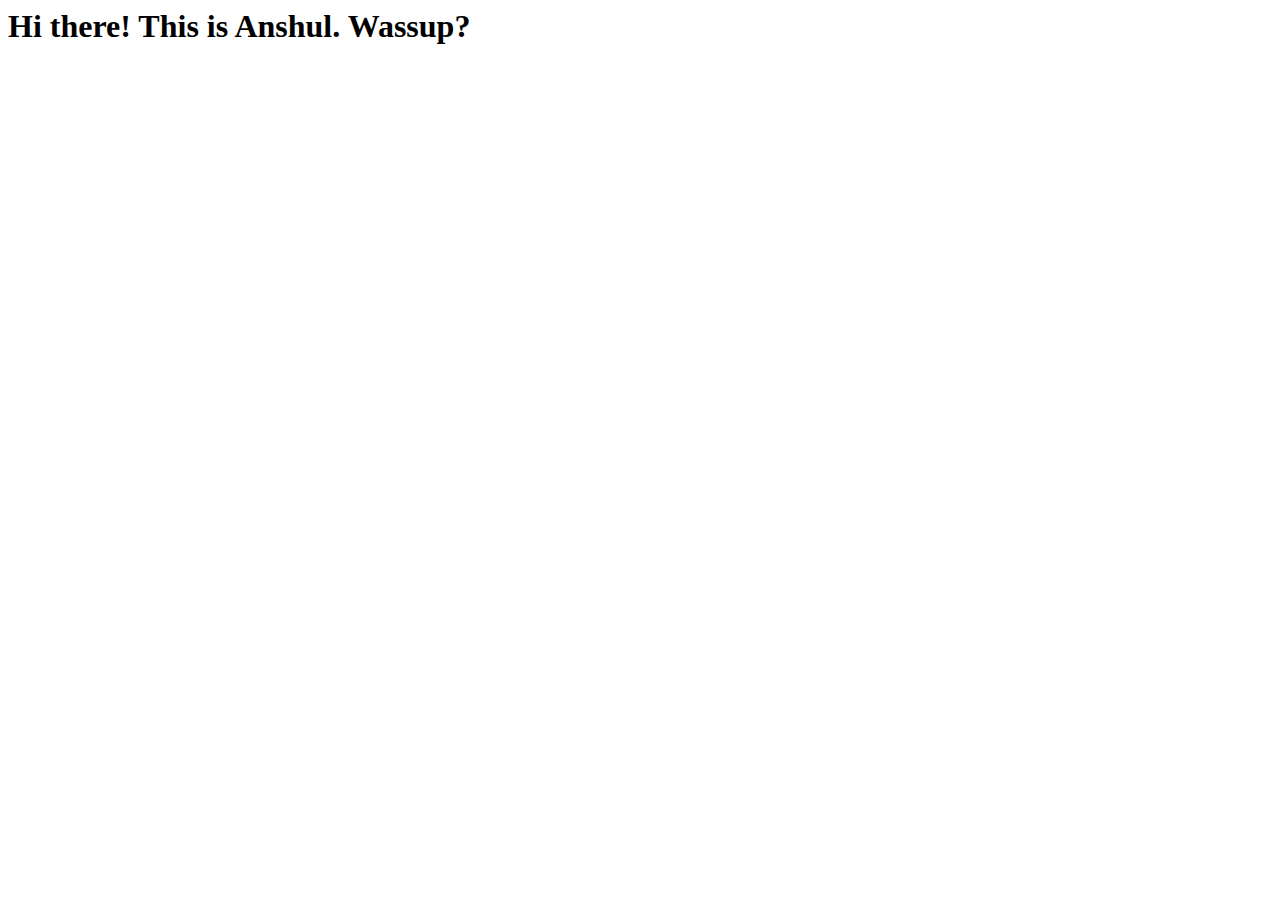
==== index.html @ 18fe588a "Stylesheet attached." ====
<html>
    <head>
        <title>Anshul Malik</title>
        <link rel="stylesheet" type="text/stylesheet" href="style/style.css">
    </head>
    <body>
        <H1>Hi there! This is Anshul. Wassup?</H1>
    </body>
</html>
---- style/style.css ----
��b o d y   {  
         f o n t - f a m i l t   :   S e g o e   U I ,   A r i a l ;  
 }  
  
 h 1   {  
         f o n t - f a m i l y   :   S e g o e   U I ,   A r i a l ;  
 }  
 
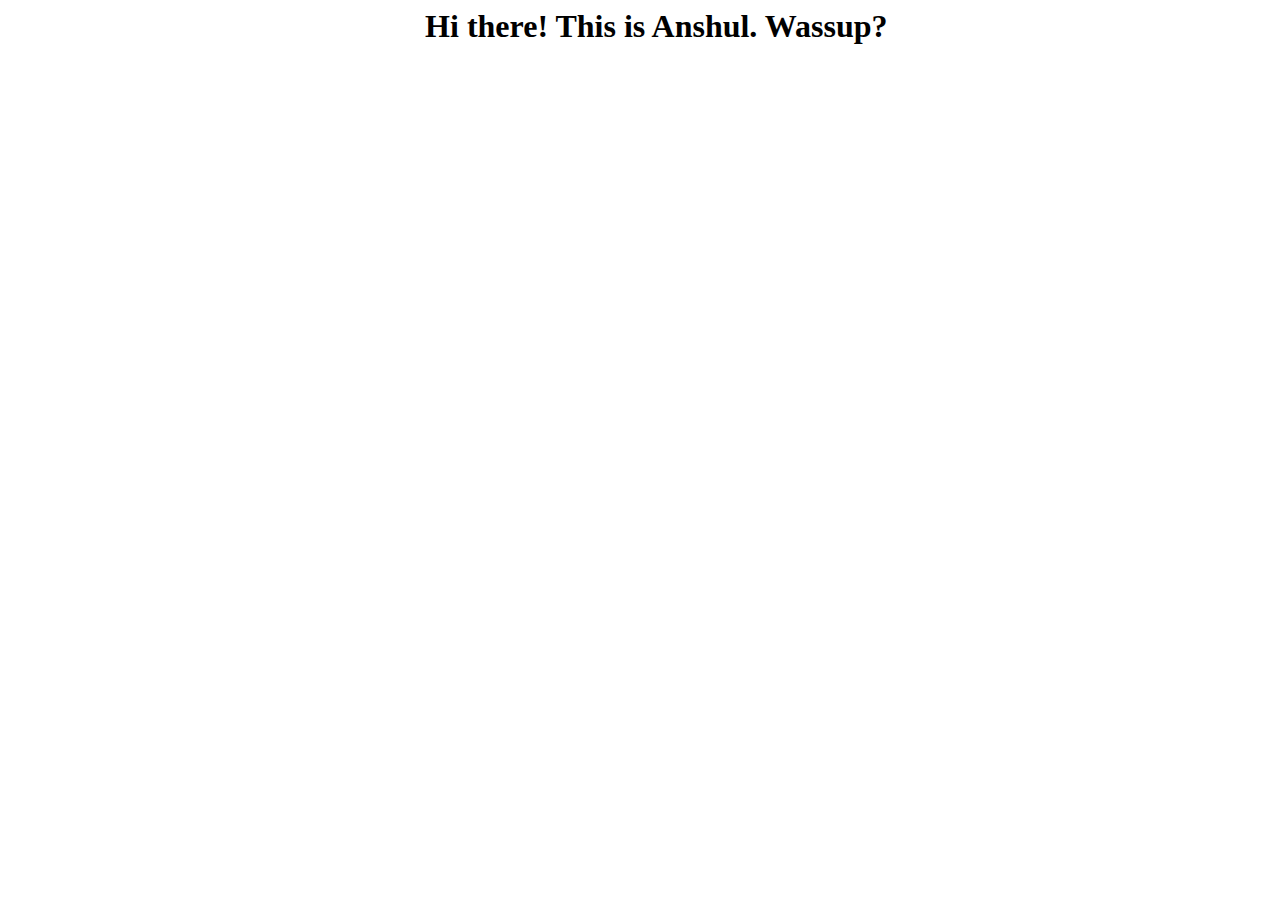
==== commit 706604c3: "Testing" ====
--- a/index.html
+++ b/index.html
@@ -1,9 +1,13 @@
 <html>
     <head>
+        <script type="text/javascript" src="js/jquery-1.11.1.min.js"> </script>
+        <script type="text/javascript" src="js/script.js"></script>
         <title>Anshul Malik</title>
         <link rel="stylesheet" type="text/stylesheet" href="style/style.css">
     </head>
     <body>
-        <H1>Hi there! This is Anshul. Wassup?</H1>
+        <div class="header">
+            <H1>Hi there! This is Anshul. Wassup?</H1>
+        </div>
     </body>
 </html>--- a/style/style.css
+++ b/style/style.css
@@ -1,14 +1,32 @@
 ��b o d y   {   
-         f o n t - f a m i l t   :   S e g o e   U I ,   A r i a l ; +         f o n t - f a m i l t   :   S e g o e   U I ; + 
+         b a c k g r o u n d - c o l o r : # 0 0 D 9 A 8 ; + 
+   
  }   
    
+ + 
+ . h e a d e r   { + 
+ + 
+ } + 
+ + 
+ + 
  h 1   {   
-         f o n t - f a m i l y   :   S e g o e   U I ,   A r i a l ; +         f o n t - f a m i l y   :   S e g o e   U I ; + 
+         c o l o r : # 8 C 0 0 2 0 ;   
  }   
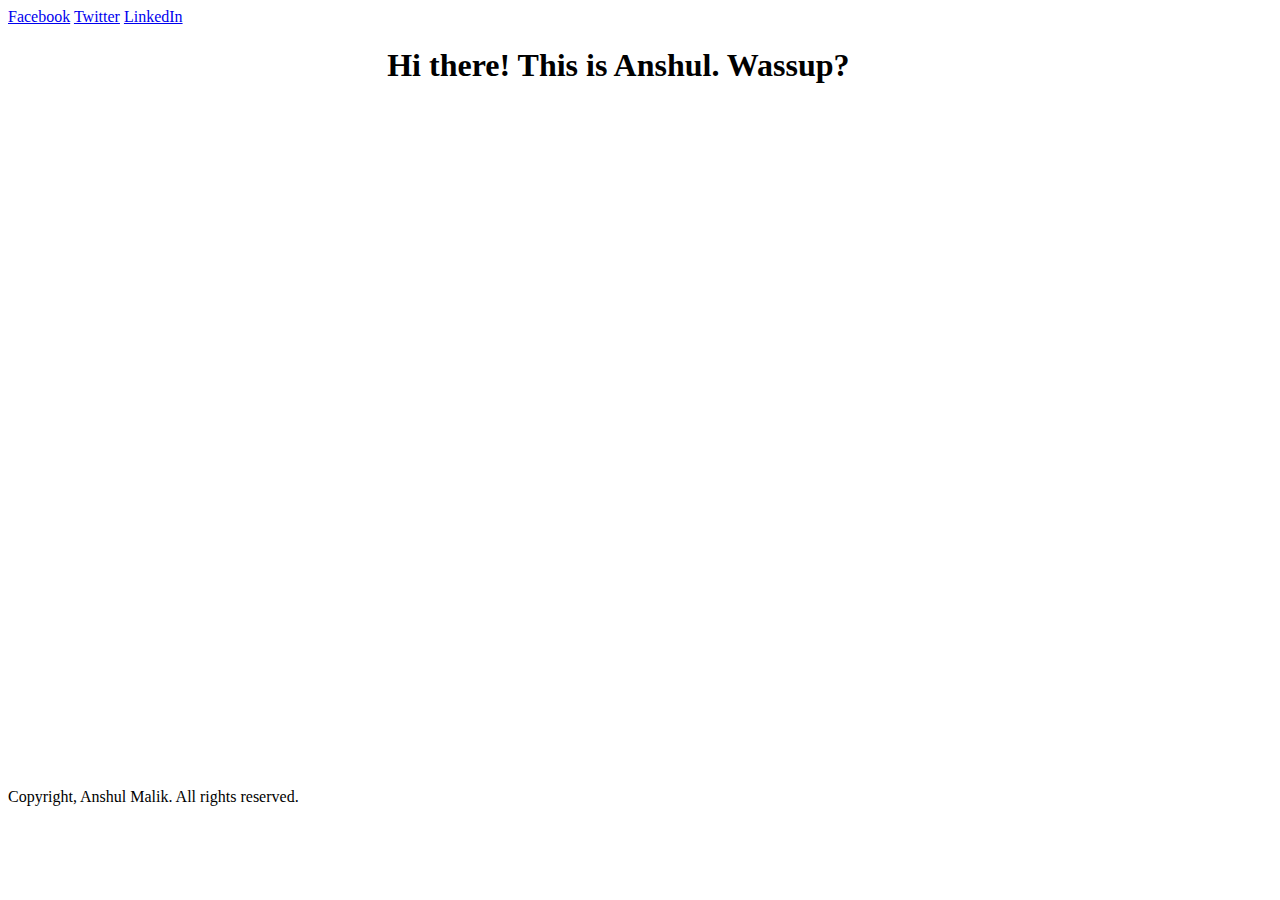
==== commit 11f03f3f: "That was all for first day." ====
--- a/index.html
+++ b/index.html
@@ -4,10 +4,24 @@
         <script type="text/javascript" src="js/script.js"></script>
         <title>Anshul Malik</title>
         <link rel="stylesheet" type="text/stylesheet" href="style/style.css">
+        <link rel="stylesheet" type="text/stylesheet" href="style/social-buttons.css">
     </head>
+
     <body>
+        <div class="social">
+            <a href="http://facebook.com/anshul.malik.IT" target="_blank" class="sb circle no-shadow no-border blue facebook">Facebook</a>
+            <a href="https://twitter.com/AnshulMalik3" target="_blank" class="sb circle no-shadow no-border blue twitter">Twitter</a>
+            <a href="http://in.linkedin.com/in/anshulmalikce/" target="_blank" class="sb circle no-shadow no-border blue linkedin">LinkedIn</a>
+        </div>
         <div class="header">
             <H1>Hi there! This is Anshul. Wassup?</H1>
+            <br>
+            <br><br><br><br><br><br><br><br><br><br><br><br><br><br><br><br><br><br><br><br><br><br><br><br><br><br><br><br><br><br><br><br><br><br><br><br>
+        </div>
+
+        <div class="footer">
+            <p>Copyright, Anshul Malik. All rights reserved.</p>
+
         </div>
     </body>
 </html>--- a/style/style.css
+++ b/style/style.css
@@ -1,10 +1,30 @@
 ��b o d y   {   
-         f o n t - f a m i l t   :   S e g o e   U I ; + 	 t o p : 0 ;   
-         b a c k g r o u n d - c o l o r : # 0 0 D 9 A 8 ; + 	 l e f t :   0 ; + 
+         f o n t - f a m i l y   :   S e g o e   U I ; + 
+         / * b a c k g r o u n d - c o l o r : # 0 0 D 9 A 8 ; * /   
  + 
+ } + 
+ + 
+ h t m l   {   + 
+     b a c k g r o u n d :   u r l ( . . / i m a g e s / b g . p n g )   n o - r e p e a t   c e n t e r   c e n t e r   f i x e d ;   + 
+     - w e b k i t - b a c k g r o u n d - s i z e :   c o v e r ; + 
+     - m o z - b a c k g r o u n d - s i z e :   c o v e r ; + 
+     - o - b a c k g r o u n d - s i z e :   c o v e r ; + 
+     b a c k g r o u n d - s i z e :   c o v e r ;   
  }   
@@ -14,19 +34,57 @@
  
  . h e a d e r   {   
+ 	 p o s i t i o n :   r e l a t i v e ; + 
    
  } - 
- - 
-   
  h 1   {   
          f o n t - f a m i l y   :   S e g o e   U I ;   
-         c o l o r : # 8 C 0 0 2 0 ; +         p o s i t i o n :   a b s o l u t e ; + 
+         f o n t - s i z e :   3 e m ; + 
+         / * c o l o r :   r g b a ( 0 , 0 , 0 , 0 . 3 ) ;   * / + 
+         c o l o r :   # F 5 D E B 3 ; + 
+         f o n t - w e i g h t :   3 0 0 ; + 
+ } + 
+ . s o c i a l   { + 
+ 	 f l o a t :   r i g h t ; + 
+ 	 o v e r f l o w :   a u t o ; + 
+ + 
+ } + 
+ . f o o t e r   { + 
+ 	 l e f t :   0 ; + 
+ 	 b o t t o m :   0 ; + 
+ 	 p o s i t i o n :   f i x e d ; + 
+ 	 w i d t h :   1 0 0 % ; + 
+ 	 v e r t i c a l - a l i g n :   m i d d l e ; + 
+ 	 t e x t - a l i g n :   c e n t e r ; + 
+ 	 h e i g h t :   4 0 p x ; + 
+ 	 b a c k g r o u n d :   # 2 e c c 7 1 ; + 
+   
  }   
--- a/style/social-buttons.css
+++ b/style/social-buttons.css
@@ -0,0 +1,245 @@
+/*
+
+CSS Social Icons
+By: Nick La (@nickla)
+http://webdesignerwall.com/tutorials/css-social-buttons
+
+Version: 1.0
+
+*/
+
+/************************************************************************************
+SOCIAL LINK a.sb
+*************************************************************************************/
+a.sb,
+.sb a {
+	width: 32px;
+	height: 32px;
+	background-repeat: no-repeat;
+	background-position: center center;
+	text-indent: -900em;
+	color: #333;
+	text-decoration: none;
+	line-height: 100%;
+	white-space: nowrap;
+	display: inline-block;
+	position: relative;
+	vertical-align: middle;
+	margin: 0 2px 5px 0;
+	
+	/* default button color */
+	background-color: #ececec;
+	border: solid 1px #b8b8b9;
+	
+	/* default box shadow */
+	-webkit-box-shadow: inset 0 1px 0 rgba(255,255,255,.3), 0 1px 0 rgba(0,0,0,.1);
+	-moz-box-shadow: inset 0 1px 0 rgba(255,255,255,.3), 0 1px 0 rgba(0,0,0,.1);
+	box-shadow: inset 0 1px 0 rgba(255,255,255,.3), 0 1px 0 rgba(0,0,0,.1);
+
+	/* default border radius */
+	-webkit-border-radius: 5px;
+	-moz-border-radius: 5px;
+	border-radius: 5px;
+	
+}
+/* for IE */
+*:first-child+html a.sb,
+*:first-child+html .sb a {
+	text-indent: 0;
+	line-height: 0;
+	font-size: 0;
+	overflow: hidden;
+}
+
+
+/* SB LIST
+================================================ */
+.sb {
+	margin: 0;
+	padding: 0;
+}
+.sb li {
+	margin: 0;
+	padding: 0;
+	display: inline;
+}
+
+
+
+
+/* COLORS
+================================================ */
+
+/* default hover */
+a.sb:hover:after,
+.sb a:hover:after {
+	background-image: none;
+}
+a.sb:hover,
+.sb a:hover,
+a.sb:hover:after,
+.sb a:hover:after {
+	background-color: #f3f3f3;
+}
+
+
+/* blue color */
+a.sb.blue,
+.sb.blue a,
+a.sb.blue:after,
+.sb.blue a:after {
+	background-color: #4d7de1;
+	border-color: #294c89;
+	color: #fff;
+}
+a.sb.blue:hover:after,
+.sb.blue a:hover:after {
+	background-image: none;
+}
+a.sb.blue:hover,
+.sb.blue a:hover,
+a.sb.blue:hover:after,
+.sb.blue a:hover:after {
+	background-color: #5384ed;
+}
+
+
+/* light-blue color */
+a.sb.light-blue,
+.sb.light-blue a,
+a.sb.light-blue:after,
+.sb.light-blue a:after {
+	background-color: #bdd9fd;
+	border-color: #6694d6;
+}
+a.sb.light-blue:hover:after,
+.sb.light-blue a:hover:after {
+	background-image: none;
+}
+a.sb.light-blue:hover,
+.sb.light-blue a:hover,
+a.sb.light-blue:hover:after,
+.sb.light-blue a:hover:after {
+	background-color: #d1e5fe;
+}
+
+
+/* STYLES
+================================================ */
+
+/* min style */
+a.sb.min,
+.sb.min a {
+	background-color: transparent;
+	border: none;
+	
+	-webkit-box-shadow: none;
+	-moz-box-shadow: none;
+	box-shadow: none;
+}
+
+/* circle style */
+a.sb.circle,
+.sb.circle a,
+a.sb.circle:before,
+.sb.circle a:before,
+a.sb.circle:after,
+.sb.circle a:after {
+	-webkit-border-radius: 10em;
+	-moz-border-radius: 10em;
+	border-radius: 10em;
+}
+
+
+/* no-border style */
+a.sb.no-border,
+.sb.no-border a {
+	border: none;
+}
+
+/* no-shadow style */
+a.sb.no-shadow,
+.sb.no-shadow a {
+	-webkit-box-shadow: none;
+	-moz-box-shadow: none;
+	box-shadow: none;
+}
+
+
+/* ICONS
+================================================ */
+a.sb.twitter,
+.sb a.twitter {
+	background-image: url(../images/twitter_bird.png);
+}
+
+a.sb.facebook,
+.sb a.facebook {
+	background-image: url(../images/facebook.png);
+}
+
+a.sb.linkedin,
+.sb a.linkedin {
+	background-image: url(../images/linkedin.png);
+}
+
+
+/* white icons */
+a.sb.blue.twitter,
+.sb.blue a.twitter,
+a.sb.purple.twitter,
+.sb.purple a.twitter,
+a.sb.red.twitter,
+.sb.red a.twitter,
+a.sb.green.twitter,
+.sb.green a.twitter,
+a.sb.orange.twitter,
+.sb.orange a.twitter,
+a.sb.brown.twitter,
+.sb.brown a.twitter,
+a.sb.black.twitter,
+.sb.black a.twitter,
+a.sb.gray.twitter,
+.sb.gray a.twitter {
+	background-image: url(../images/white_twitter_bird.png);
+}
+
+a.sb.blue.facebook,
+.sb.blue a.facebook,
+a.sb.purple.facebook,
+.sb.purple a.facebook,
+a.sb.red.facebook,
+.sb.red a.facebook,
+a.sb.green.facebook,
+.sb.green a.facebook,
+a.sb.orange.facebook,
+.sb.orange a.facebook,
+a.sb.brown.facebook,
+.sb.brown a.facebook,
+a.sb.black.facebook,
+.sb.black a.facebook,
+a.sb.gray.facebook,
+.sb.gray a.facebook {
+	background-image: url(../images/white_facebook.png);
+}
+
+
+
+a.sb.blue.linkedin,
+.sb.blue a.linkedin,
+a.sb.purple.linkedin,
+.sb.purple a.linkedin,
+a.sb.red.linkedin,
+.sb.red a.linkedin,
+a.sb.green.linkedin,
+.sb.green a.linkedin,
+a.sb.orange.linkedin,
+.sb.orange a.linkedin,
+a.sb.brown.linkedin,
+.sb.brown a.linkedin,
+a.sb.black.linkedin,
+.sb.black a.linkedin,
+a.sb.gray.linkedin,
+.sb.gray a.linkedin {
+	background-image: url(../images/white_linkedin.png);
+}
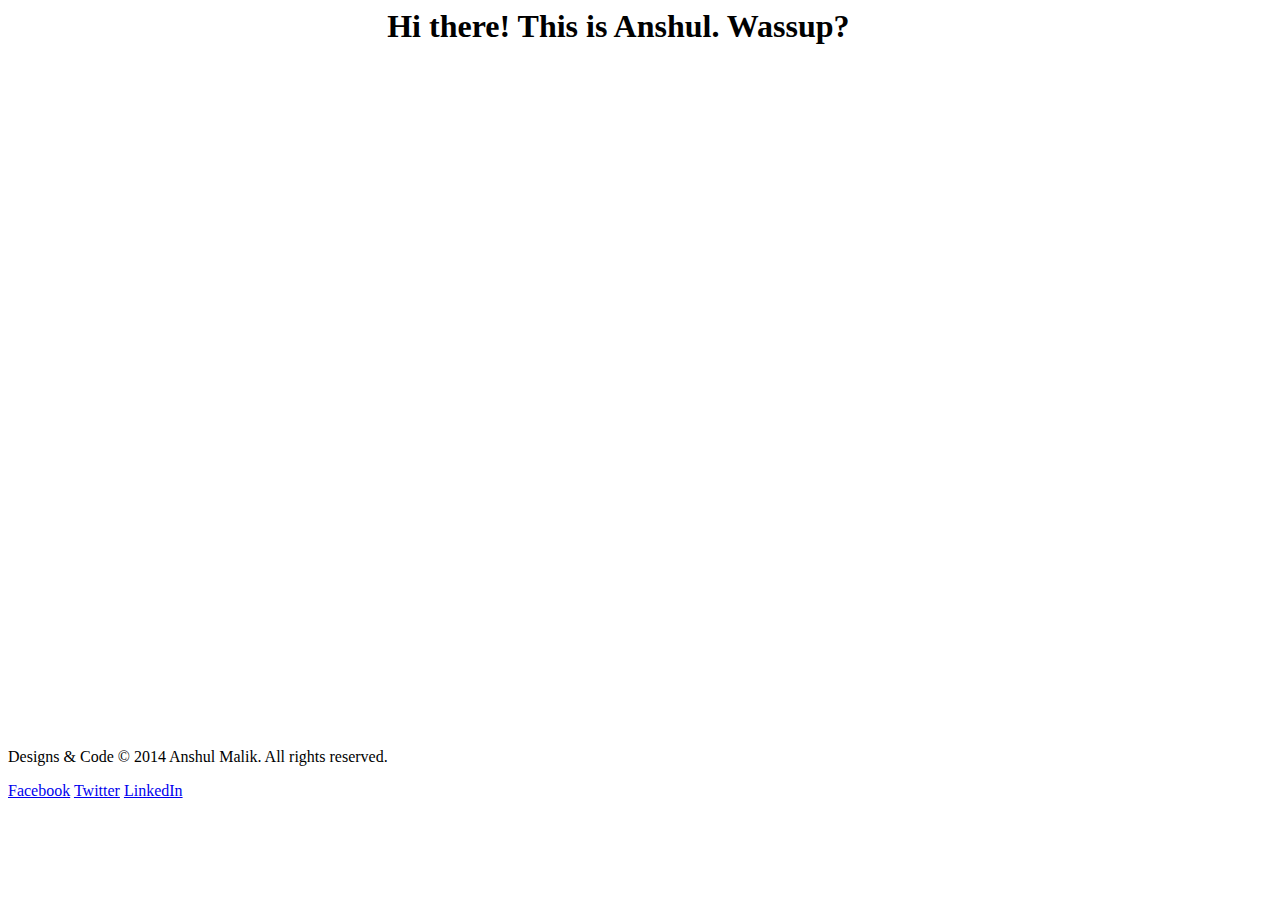
==== commit f436781b: "Added loader" ====
--- a/index.html
+++ b/index.html
@@ -8,11 +8,7 @@
     </head>
 
     <body>
-        <div class="social">
-            <a href="http://facebook.com/anshul.malik.IT" target="_blank" class="sb circle no-shadow no-border blue facebook">Facebook</a>
-            <a href="https://twitter.com/AnshulMalik3" target="_blank" class="sb circle no-shadow no-border blue twitter">Twitter</a>
-            <a href="http://in.linkedin.com/in/anshulmalikce/" target="_blank" class="sb circle no-shadow no-border blue linkedin">LinkedIn</a>
-        </div>
+        <div class="se-pre-con"></div>
         <div class="header">
             <H1>Hi there! This is Anshul. Wassup?</H1>
             <br>
@@ -20,8 +16,12 @@
         </div>
 
         <div class="footer">
-            <p>Copyright, Anshul Malik. All rights reserved.</p>
-
+            <div id = "leftHalfCol" ><p>Designs & Code &copy; 2014 Anshul Malik. All rights reserved.</div>
+            <div class="social" id="rightHalfCol">
+            <p><a href="http://facebook.com/anshul.malik.IT" target="_blank" class="sb circle no-shadow no-border blue facebook">Facebook</a>
+            <a href="https://twitter.com/AnshulMalik3" target="_blank" class="sb circle no-shadow no-border blue twitter">Twitter</a>
+            <a href="http://in.linkedin.com/in/anshulmalikce/" target="_blank" class="sb circle no-shadow no-border blue linkedin">LinkedIn</a></p>
+        </div>
         </div>
     </body>
 </html>--- a/style/style.css
+++ b/style/style.css
@@ -4,27 +4,19 @@
  
  	 l e f t :   0 ;   
-         f o n t - f a m i l y   :   S e g o e   U I ; +         / * f o n t - f a m i l y   :   S e g o e   U I ;   * /   
-         / * b a c k g r o u n d - c o l o r : # 0 0 D 9 A 8 ; * / +         f o n t - f a m i l y :   " C a b i n " ,   s a n s - s e r i f ; + 
+         f o n t - w e i g h t :   7 0 0 ; + 
+         f o n t - s t y l e :   n o r m a l ; + 
+         l i n e - h e i g h t :   1 ; + 
+         b a c k g r o u n d - c o l o r : # 0 0 D 9 A 8 ;   
  - 
- } - 
- - 
- h t m l   {   - 
-     b a c k g r o u n d :   u r l ( . . / i m a g e s / b g . p n g )   n o - r e p e a t   c e n t e r   c e n t e r   f i x e d ;   - 
-     - w e b k i t - b a c k g r o u n d - s i z e :   c o v e r ; - 
-     - m o z - b a c k g r o u n d - s i z e :   c o v e r ; - 
-     - o - b a c k g r o u n d - s i z e :   c o v e r ; - 
-     b a c k g r o u n d - s i z e :   c o v e r ;   
  }   
@@ -40,6 +32,22 @@
  
  }   
+ + 
+ p   { + 
+ 	 m a r g i n - t o p :   4 p x ; + 
+ 	 m a r g i n - b o t t o m :   4 p x ; + 
+ } + 
+ + 
+ + 
+ + 
  h 1   {   
          f o n t - f a m i l y   :   S e g o e   U I ; @@ -48,9 +56,7 @@
  
          f o n t - s i z e :   3 e m ;   
-         / * c o l o r :   r g b a ( 0 , 0 , 0 , 0 . 3 ) ;   * / - 
-         c o l o r :   # F 5 D E B 3 ; +         c o l o r :   r g b a ( 0 , 0 , 0 , 0 . 3 ) ;     
          f o n t - w e i g h t :   3 0 0 ;   
@@ -58,9 +64,9 @@
  
  . s o c i a l   {   
- 	 f l o a t :   r i g h t ; + 	 m a r g i n - r i g h t : 0 p x ;   
- 	 o v e r f l o w :   a u t o ; + 	 p o s i t i o n :   r e l a t i v e ;   
    
@@ -68,7 +74,17 @@
  
  . f o o t e r   {   
+ 	 b a c k g r o u n d :   w h i t e ; + 
+ 	 c o l o r :   # a a a a a a ; + 
+ 	 f o n t - s i z e :   1 2 p x ; + 
  	 l e f t :   0 ; + 
+ 	 m a r g i n - l e f t :   0 ; + 
+ 	 m a r g i n - r i g h t :   0 ;   
  	 b o t t o m :   0 ;   
@@ -80,12 +96,78 @@
  
  	 t e x t - a l i g n :   c e n t e r ;   
- 	 h e i g h t :   4 0 p x ; + 	 m i n - h e i g h t :   3 0 p x ;   
- 	 b a c k g r o u n d :   # 2 e c c 7 1 ; + 	 / * b a c k g r o u n d :   # 2 e c c 7 1 ; * / + 
+ }   
    
+ # l e f t H a l f C o l   { + 
+ 	 d i s p l a y :   i n l i n e ; + 
+ 	 f l o a t :   l e f t ; + 
+ 	 w i d t h :   5 0 % ; + 
  }   
- + + 
+ # r i g h t H a l f C o l   { + 
+ 	 d i s p l a y :   i n l i n e ; + 
+ 	 f l o a t :   r i g h t ; + 
+ 	 w i d t h :   5 0 % ; + 
+ } + 
+ + 
+ + 
+ / *   L o a d e r   a n i m a t i o n   c s s   * / + 
+ . n o - j s   # l o a d e r   {   + 
+ 	 d i s p l a y :   n o n e ;     + 
+ } + 
+ + 
+ . j s   # l o a d e r   {   + 
+ 	 d i s p l a y :   b l o c k ;   + 
+ 	 p o s i t i o n :   a b s o l u t e ;   + 
+ 	 l e f t :   1 0 0 p x ;   + 
+ 	 t o p :   0 ;   + 
+ } + 
+ + 
+ . s e - p r e - c o n   { + 
+ 	 p o s i t i o n :   f i x e d ; + 
+ 	 l e f t :   0 p x ; + 
+ 	 t o p :   0 p x ; + 
+ 	 w i d t h :   1 0 0 % ; + 
+ 	 h e i g h t :   1 0 0 % ; + 
+ 	 z - i n d e x :   9 9 9 9 ; + 
+ 	 b a c k g r o u n d :   u r l ( . . / i m a g e s / P r e l o a d e r _ 3 . g i f )   c e n t e r   n o - r e p e a t   # f f f ; + 
+ } 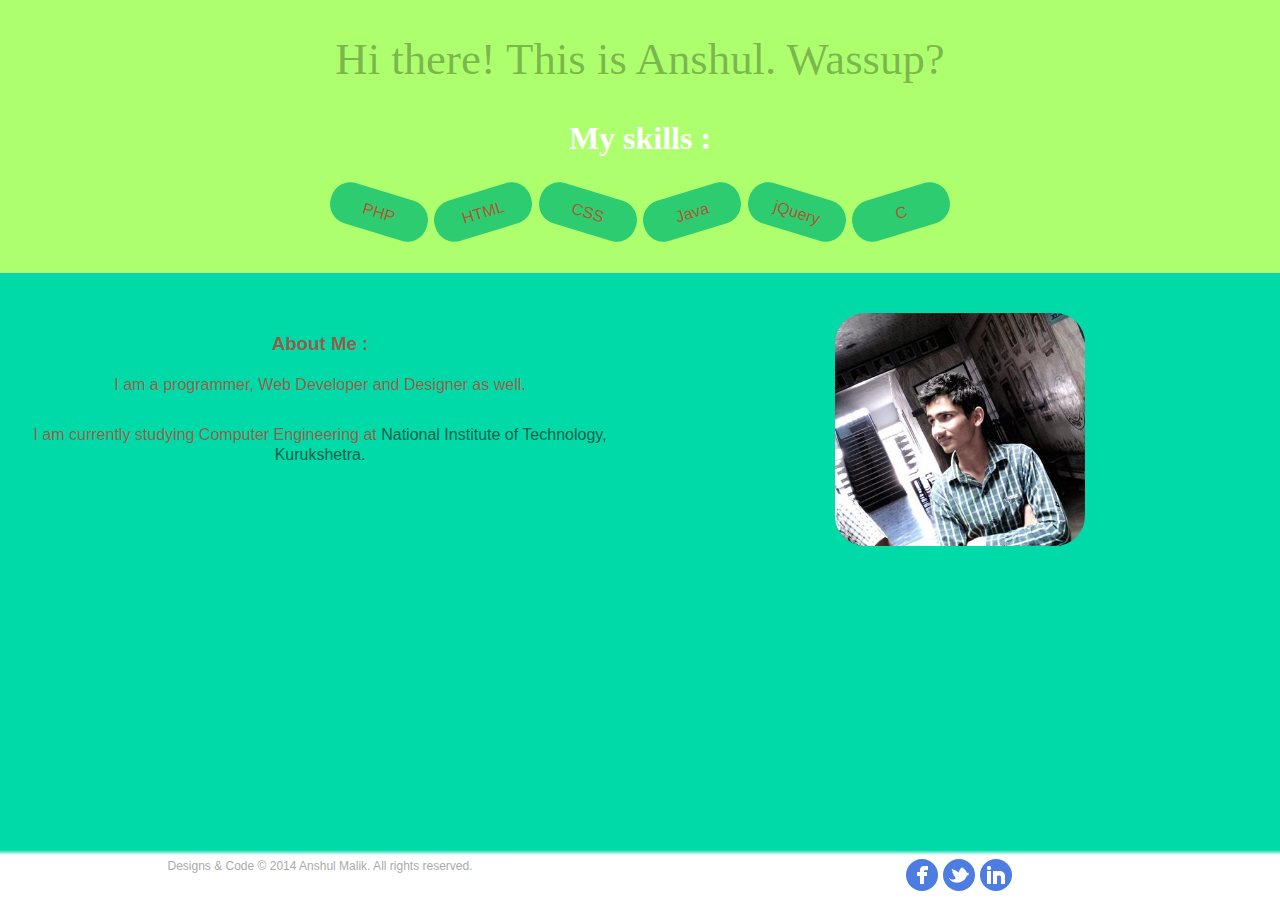
==== commit cbb75f48: "Added skills" ====
--- a/index.html
+++ b/index.html
@@ -1,27 +1,50 @@
+<!--<!DOCTYPE html>-->
 <html>
     <head>
-        <script type="text/javascript" src="js/jquery-1.11.1.min.js"> </script>
-        <script type="text/javascript" src="js/script.js"></script>
+        <script type="text/javascript" src="js/jquery-1.11.1.min.js"> </script>        
+        <link rel="stylesheet" type="text/css" href="style/social-buttons.css" media="all">
+        <link rel="stylesheet" type="text/css" href="style/style.css" media="all">
         <title>Anshul Malik</title>
-        <link rel="stylesheet" type="text/stylesheet" href="style/style.css">
-        <link rel="stylesheet" type="text/stylesheet" href="style/social-buttons.css">
+        
     </head>
 
     <body>
         <div class="se-pre-con"></div>
-        <div class="header">
-            <H1>Hi there! This is Anshul. Wassup?</H1>
-            <br>
-            <br><br><br><br><br><br><br><br><br><br><br><br><br><br><br><br><br><br><br><br><br><br><br><br><br><br><br><br><br><br><br><br><br><br><br><br>
-        </div>
+            <div class="header">
+                <h1>Hi there! This is Anshul. Wassup?</h1>
+            </div>
+            <div class="skills-list">
+                <h1 style="font-family:Consolas; color:white;">My skills :</h1>
+                <div class="skill" style="width:100px;">PHP</div>
+                <div class="skill" style="width:100px;">HTML</div>
+                <div class="skill" style="width:100px;">CSS</div>
+                <div class="skill" style="width:100px;">Java</div>
+                <div class="skill" style="width:100px;">jQuery</div>
+                <div class="skill" style="width:100px;">C</div>
+            </div>
 
-        <div class="footer">
-            <div id = "leftHalfCol" ><p>Designs & Code &copy; 2014 Anshul Malik. All rights reserved.</div>
-            <div class="social" id="rightHalfCol">
-            <p><a href="http://facebook.com/anshul.malik.IT" target="_blank" class="sb circle no-shadow no-border blue facebook">Facebook</a>
-            <a href="https://twitter.com/AnshulMalik3" target="_blank" class="sb circle no-shadow no-border blue twitter">Twitter</a>
-            <a href="http://in.linkedin.com/in/anshulmalikce/" target="_blank" class="sb circle no-shadow no-border blue linkedin">LinkedIn</a></p>
-        </div>
-        </div>
-    </body>
-</html>+
+            <div class="about-me">
+                <div id="leftHalfCol">
+                    <h3>About Me :</h3>
+                    <p>I am a programmer, Web Developer and Designer as well.</p>
+                    <br />
+                    <p>I am currently studying Computer Engineering at <a href="http://nitkkr.ac.in/">National Institute of Technology, Kurukshetra.</a></p>
+                </div>
+                <div id="rightHalfCol"><img src="images/anshul.jpg" /></div>
+            </div>
+            <div class="footer">
+                <div class="grad"></div>
+                <div id="leftHalfCol"><p>Designs & Code &copy; 2014 Anshul Malik. All rights reserved.</div>
+                <div class="social" id="rightHalfCol">
+                    <p>
+                        <a href="http://facebook.com/anshul.malik.IT" target="_blank" class="sb circle no-shadow no-border blue facebook">Facebook</a>
+                        <a href="https://twitter.com/AnshulMalik3" target="_blank" class="sb circle no-shadow no-border blue twitter">Twitter</a>
+                        <a href="http://in.linkedin.com/in/anshulmalikce/" target="_blank" class="sb circle no-shadow no-border blue linkedin">LinkedIn</a>
+                    </p>
+                </div>
+            </div>
+</body>
+
+<script type="text/javascript" src="js/script.js"></script>
+</html>
--- a/style/style.css
+++ b/style/style.css
@@ -1,87 +1,139 @@
 ��b o d y   {   
- 	 t o p : 0 ; +         m a r g i n : 0 p x ; + 
+         p a d d i n g : 0 p x ; + 
+         / * f o n t - f a m i l y   :   S e g o e   U I ;   * / + 
+         f o n t - f a m i l y :   " S e g o e   W P " ,   s a n s - s e r i f ; + 
+         f o n t - w e i g h t : 4 0 0 ; + 
+         f o n t - s t y l e :   n o r m a l ; + 
+         l i n e - h e i g h t :   1 . 3 ; + 
+         b a c k g r o u n d - c o l o r : # 0 0 D 9 A 8 ; + 
+         c u r s o r : d e f a u l t ; + 
+         c o l o r : r g b a ( 2 5 5 ,   0 ,   0 ,   0 . 5 9 ) ; + 
+ } + 
+ + 
+ a   { + 
+         t e x t - d e c o r a t i o n : n o n e ; + 
+         c o l o r : r g b a ( 2 5 ,   2 4 ,   2 4 ,   0 . 6 8 ) ; + 
+ } + 
+ + 
+ a : h o v e r   { + 
+         c o l o r : b l a c k ; + 
+ } + 
+ + 
+ . h e a d e r   { + 
+ 	 d i s p l a y :   b l o c k ; + 
+         w i d t h :   1 0 0 % ; + 
+         t e x t - a l i g n : c e n t e r ; + 
+ } + 
+ + 
+ p   { + 
+ 	 m a r g i n - t o p :   . 2 5 r e m ; + 
+ 	 m a r g i n - b o t t o m :   . 2 5 r e m ; + 
+ } + 
+ + 
+ + 
+ + 
+ . h e a d e r   h 1   { + 
+         p a d d i n g : 0 p x   0 p x   0 p x   0 p x ; + 
+         f o n t - f a m i l y   :   S e g o e   U I ; + 
+         d i s p l a y :   b l o c k ; + 
+         f o n t - s i z e :   2 . 8 r e m ; + 
+         c o l o r :   r g b a ( 0 , 0 , 0 , 0 . 3 ) ;   + 
+         f o n t - w e i g h t :   3 0 0 ; + 
+         w i d t h   :   1 0 0 % ; + 
+         f l o a t :   l e f t ; + 
+ } + 
+ + 
+ . s o c i a l   { + 
+ 	 m a r g i n - r i g h t : 0 p x ; + 
+ 	 d i s p l a y :   i n l i n e - b l o c k ; + 
+ + 
+ } + 
+ + 
+ . g r a d   { + 
+ 	 h e i g h t :   5 p x ; + 
+ 	 p a d d i n g :   0 p x ; + 
+ 	 w i d t h :   1 0 0 % ; + 
+ 	 m a r g i n - l e f t :   0 p x ; + 
+ 	 b a c k g r o u n d :   - w e b k i t - l i n e a r - g r a d i e n t ( # 0 0 D 9 A 8 , w h i t e ) ;   / *   F o r   S a f a r i   5 . 1   t o   6 . 0   * / + 
+ 	 b a c k g r o u n d :   - o - l i n e a r - g r a d i e n t ( # 0 0 D 9 A 8 ,   w h i t e ) ;   / *   F o r   O p e r a   1 1 . 1   t o   1 2 . 0   * / + 
+ 	 b a c k g r o u n d :   - m o z - l i n e a r - g r a d i e n t ( # 0 0 D 9 A 8 ,   w h i t e ) ;   / *   F o r   F i r e f o x   3 . 6   t o   1 5   * / + 
+ 	 b a c k g r o u n d :   l i n e a r - g r a d i e n t ( # 0 0 D 9 A 8 ,   w h i t e ) ;   / *   S t a n d a r d   s y n t a x   * / + 
+ } + 
+ + 
+ . f o o t e r   { + 
+ 	 b a c k g r o u n d :   w h i t e ; + 
+ 	 c o l o r :   # a a a a a a ; + 
+ 	 f o n t - s i z e :   . 7 5 r e m ;   
  	 l e f t :   0 ;   
-         / * f o n t - f a m i l y   :   S e g o e   U I ;   * / - 
-         f o n t - f a m i l y :   " C a b i n " ,   s a n s - s e r i f ; - 
-         f o n t - w e i g h t :   7 0 0 ; - 
-         f o n t - s t y l e :   n o r m a l ; - 
-         l i n e - h e i g h t :   1 ; - 
-         b a c k g r o u n d - c o l o r : # 0 0 D 9 A 8 ; - 
- - 
- } - 
- - 
- - 
- . h e a d e r   { - 
- 	 p o s i t i o n :   r e l a t i v e ; - 
- - 
- } - 
- - 
- p   { - 
- 	 m a r g i n - t o p :   4 p x ; - 
- 	 m a r g i n - b o t t o m :   4 p x ; - 
- } - 
- - 
- - 
- - 
- h 1   { - 
-         f o n t - f a m i l y   :   S e g o e   U I ; - 
-         p o s i t i o n :   a b s o l u t e ; - 
-         f o n t - s i z e :   3 e m ; - 
-         c o l o r :   r g b a ( 0 , 0 , 0 , 0 . 3 ) ;   - 
-         f o n t - w e i g h t :   3 0 0 ; - 
- } - 
- . s o c i a l   { - 
- 	 m a r g i n - r i g h t : 0 p x ; - 
- 	 p o s i t i o n :   r e l a t i v e ; - 
- - 
- } - 
- . f o o t e r   { - 
- 	 b a c k g r o u n d :   w h i t e ; - 
- 	 c o l o r :   # a a a a a a ; - 
- 	 f o n t - s i z e :   1 2 p x ; - 
- 	 l e f t :   0 ; - 
  	 m a r g i n - l e f t :   0 ;   
  	 m a r g i n - r i g h t :   0 ; @@ -94,9 +146,7 @@
  
  	 v e r t i c a l - a l i g n :   m i d d l e ;   
- 	 t e x t - a l i g n :   c e n t e r ; - 
- 	 m i n - h e i g h t :   3 0 p x ; + 	 m i n - h e i g h t :   2 r e m ;   
  	 / * b a c k g r o u n d :   # 2 e c c 7 1 ; * /   
@@ -106,21 +156,23 @@
  
  # l e f t H a l f C o l   {   
- 	 d i s p l a y :   i n l i n e ; - 
- 	 f l o a t :   l e f t ; + 	 d i s p l a y :   i n l i n e - b l o c k ; + 
+         t e x t - a l i g n : c e n t e r ;   
  	 w i d t h :   5 0 % ;   
- } - 
- +         f l o a t : l e f t ; + 
+ }   
  # r i g h t H a l f C o l   {   
- 	 d i s p l a y :   i n l i n e ; - 
- 	 f l o a t :   r i g h t ; + 	 d i s p l a y :   i n l i n e - b l o c k ; + 
+         t e x t - a l i g n : c e n t e r ; + 
+         f l o a t : r i g h t ;   
  	 w i d t h :   5 0 % ;   
@@ -128,6 +180,142 @@
  
    
+         # r i g h t H a l f C o l   i m g   { + 
+                 b o r d e r - r a d i u s :   3 0 p x ; + 
+                 w i d t h :   2 5 0 p x ; + 
+         } + 
+ . s k i l l s - l i s t   { + 
+         t e x t - a l i g n : c e n t e r ; + 
+         p a d d i n g - t o p : 5 0 p x ; + 
+         p a d d i n g - b o t t o m : 5 0 p x ; + 
+         v e r t i c a l - a l i g n : m i d d l e ; + 
+         p a d d i n g - b o t t o m : 3 0 p x ; + 
+         b a c k g r o u n d - c o l o r : # a d f f 6 d ; + 
+ + 
+ } + 
+ + 
+ . s k i l l   { + 
+         h e i g h t :   3 0 p x ; + 
+         b o r d e r - r a d i u s :   2 0 p x ; + 
+         b a c k g r o u n d - c o l o r :   # 2 e c c 7 1 ; + 
+         t e x t - a l i g n :   c e n t e r ; + 
+         v e r t i c a l - a l i g n :   m i d d l e ; + 
+         p a d d i n g - t o p :   1 2 p x ; + 
+         m a r g i n - b o t t o m : 1 0 p x ; + 
+         m a r g i n - t o p : 1 0 p x ; + 
+         - m o z - t r a n s f o r m :   r o t a t e ( - 1 7 d e g ) ; + 
+                 - m s - t r a n s f o r m :   r o t a t e ( - 1 7 d e g ) ; + 
+                 - o - t r a n s f o r m :   r o t a t e ( - 1 7 d e g ) ; + 
+                 - w e b k i t - t r a n s f o r m :   r o t a t e ( - 1 7 d e g ) ; + 
+                 t r a n s f o r m :   r o t a t e ( - 1 7 d e g ) ;     + 
+         t r a n s f o r m - s t y l e : f l a t ; + 
+         d i s p l a y : i n l i n e - b l o c k ; + 
+ } + 
+ + 
+ . s k i l l : n t h - o f - t y p e ( 2 n + 1 ) { + 
+         - m o z - t r a n s f o r m :   r o t a t e ( + 1 7 d e g ) ; + 
+                 - m s - t r a n s f o r m :   r o t a t e ( + 1 7 d e g ) ; + 
+                 - o - t r a n s f o r m :   r o t a t e ( + 1 7 d e g ) ; + 
+                 - w e b k i t - t r a n s f o r m :   r o t a t e ( + 1 7 d e g ) ; + 
+                 t r a n s f o r m :   r o t a t e ( + 1 7 d e g ) ;   + 
+ } + 
+         . s k i l l : h o v e r   { + 
+                 b a c k g r o u n d - c o l o r :   # 1 1 8 a 3 9 ; + 
+                 c o l o r :   b l a c k ; + 
+                 - m o z - t r a n s i t i o n - p r o p e r t y :   b a c k g r o u n d - c o l o r   c o l o r ; + 
+                 - o - t r a n s i t i o n - p r o p e r t y :   b a c k g r o u n d - c o l o r ; + 
+                 - w e b k i t - t r a n s i t i o n - p r o p e r t y :   b a c k g r o u n d - c o l o r ; + 
+                 t r a n s i t i o n - p r o p e r t y :   b a c k g r o u n d - c o l o r ; + 
+                 t r a n s i t i o n - d u r a t i o n :   5 0 0 m s ; + 
+                 t r a n s i t i o n - d e l a y :   1 0 m s ; + 
+ + 
+                 - m o z - t r a n s i t i o n - t i m i n g - f u n c t i o n :   e a s e ; + 
+                 - o - t r a n s i t i o n - t i m i n g - f u n c t i o n :   e a s e ; + 
+                 - w e b k i t - t r a n s i t i o n - t i m i n g - f u n c t i o n :   e a s e ; + 
+                 t r a n s i t i o n - t i m i n g - f u n c t i o n :   e a s e ; + 
+               / * + 
+                 - m o z - t r a n s f o r m :   r o t a t e ( - 1 0 d e g ) ; + 
+                 - m s - t r a n s f o r m :   r o t a t e ( - 1 0 d e g ) ; + 
+                 - o - t r a n s f o r m :   r o t a t e ( - 1 0 d e g ) ; + 
+                 - w e b k i t - t r a n s f o r m :   r o t a t e ( - 1 0 d e g ) ; + 
+                 t r a n s f o r m :   r o t a t e ( - 1 0 d e g ) ; + 
+ + 
+                 * / + 
+                       } + 
+ + 
+ + 
+ + 
+ . a b o u t - m e   { + 
+         m a r g i n - t o p : 4 0 p x ; + 
+ } + 
    
  / *   L o a d e r   a n i m a t i o n   c s s   * / @@ -170,4 +358,68 @@
  
  	 b a c k g r o u n d :   u r l ( . . / i m a g e s / P r e l o a d e r _ 3 . g i f )   c e n t e r   n o - r e p e a t   # f f f ;   
- } + } + 
+ + 
+ @ m e d i a   ( m a x - w i d t h : 4 8 0 p x )   { + 
+         # r i g h t H a l f C o l   { + 
+                 d i s p l a y : n o n e ; + 
+         } + 
+         # l e f t H a l f C o l   { + 
+                 w i d t h : 1 0 0 % ; + 
+         } + 
+ } + 
+ + 
+ @ m e d i a   s c r e e n   a n d   ( m a x - w i d t h : 7 0 0 p x )   { + 
+         / * M o b i l e * / + 
+         . h e a d e r   h 1   { + 
+                 f o n t - s i z e :   2 r e m ; + 
+         } + 
+         # r i g h t H a l f C o l   i m g   { + 
+                 w i d t h : 1 7 0 p x ; + 
+         } + 
+ } + 
+ + 
+ @ m e d i a   s c r e e n   a n d   ( m i n - w i d t h : 7 0 0 p x )   a n d   ( m a x - w i d t h : 9 6 0 p x )   { + 
+         / * m e d i u m   s i z e * / + 
+         . h e a d e r   h 1   { + 
+                 f o n t - s i z e :   2 . 4 r e m ; + 
+         } + 
+ + 
+         # r i g h t H a l f C o l   i m g   { + 
+                 w i d t h : 2 0 0 p x ; + 
+         } + 
+ } + 
+ + 
+ 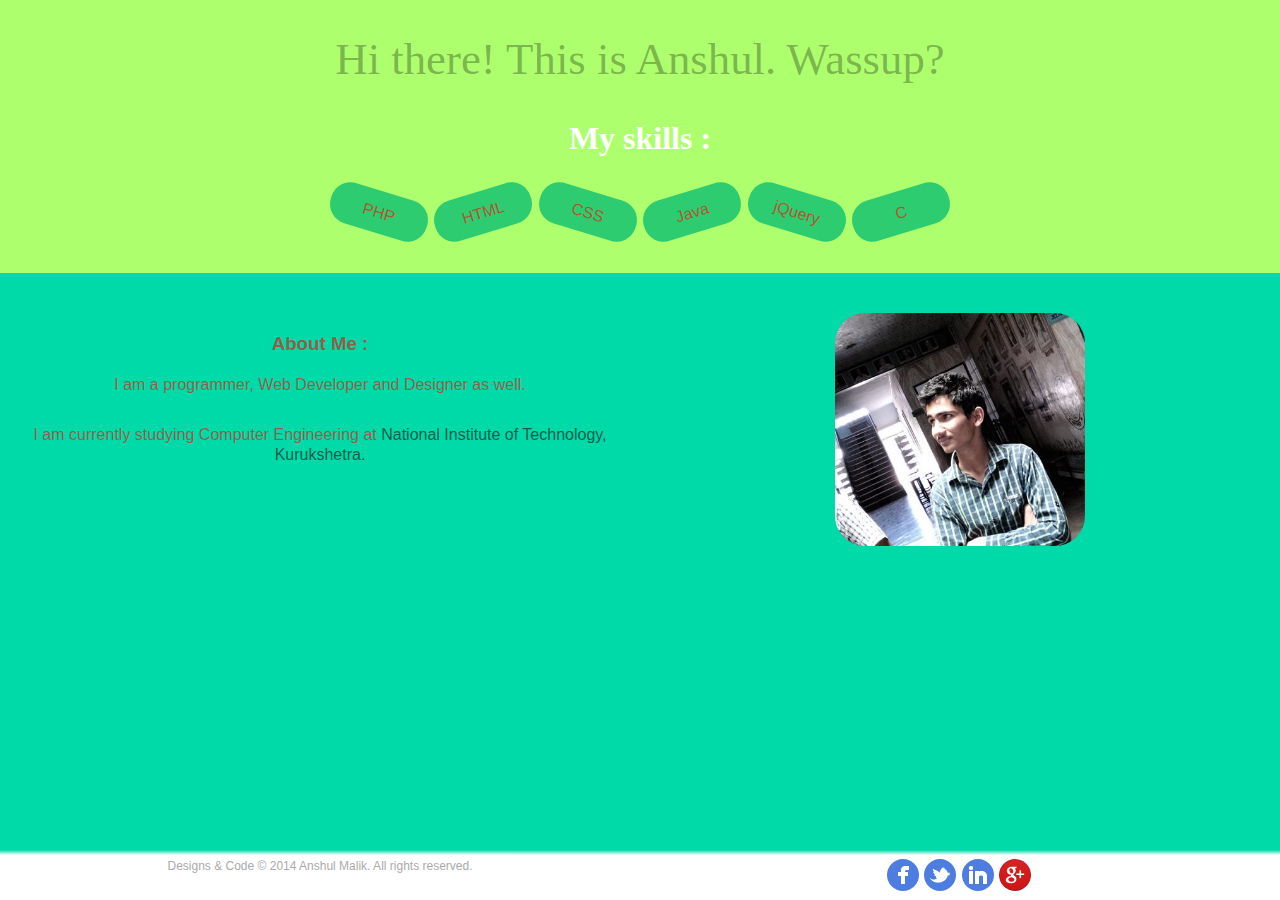
==== commit 6925feba: "Added google plus" ====
--- a/index.html
+++ b/index.html
@@ -41,6 +41,7 @@
                         <a href="http://facebook.com/anshul.malik.IT" target="_blank" class="sb circle no-shadow no-border blue facebook">Facebook</a>
                         <a href="https://twitter.com/AnshulMalik3" target="_blank" class="sb circle no-shadow no-border blue twitter">Twitter</a>
                         <a href="http://in.linkedin.com/in/anshulmalikce/" target="_blank" class="sb circle no-shadow no-border blue linkedin">LinkedIn</a>
+                        <a href="https://plus.google.com/u/0/+AnshulMalikCS" target="_blank" class="sb circle no-shadow no-border blue gplus">LinkedIn</a>
                     </p>
                 </div>
             </div>
--- a/style/social-buttons.css
+++ b/style/social-buttons.css
@@ -178,11 +178,16 @@
 	background-image: url(../images/facebook.png);
 }
 
+
 a.sb.linkedin,
 .sb a.linkedin {
 	background-image: url(../images/linkedin.png);
 }
 
+a.sb.gplus,
+.sb a.gplus {
+	background-image: url(../images/gplus.png);
+}
 
 /* white icons */
 a.sb.blue.twitter,
@@ -243,3 +248,22 @@
 .sb.gray a.linkedin {
 	background-image: url(../images/white_linkedin.png);
 }
+
+a.sb.blue.gplus,
+.sb.blue a.gplus,
+a.sb.purple.gplus,
+.sb.purple a.gplus,
+a.sb.red.gplus,
+.sb.red a.gplus,
+a.sb.green.gplus,
+.sb.green a.gplus,
+a.sb.orange.gplus,
+.sb.orange a.gplus,
+a.sb.brown.gplus,
+.sb.brown a.gplus,
+a.sb.black.gplus,
+.sb.black a.gplus,
+a.sb.gray.gplus,
+.sb.gray a.gplus {
+	background-image: url(../images/gplus.png);
+}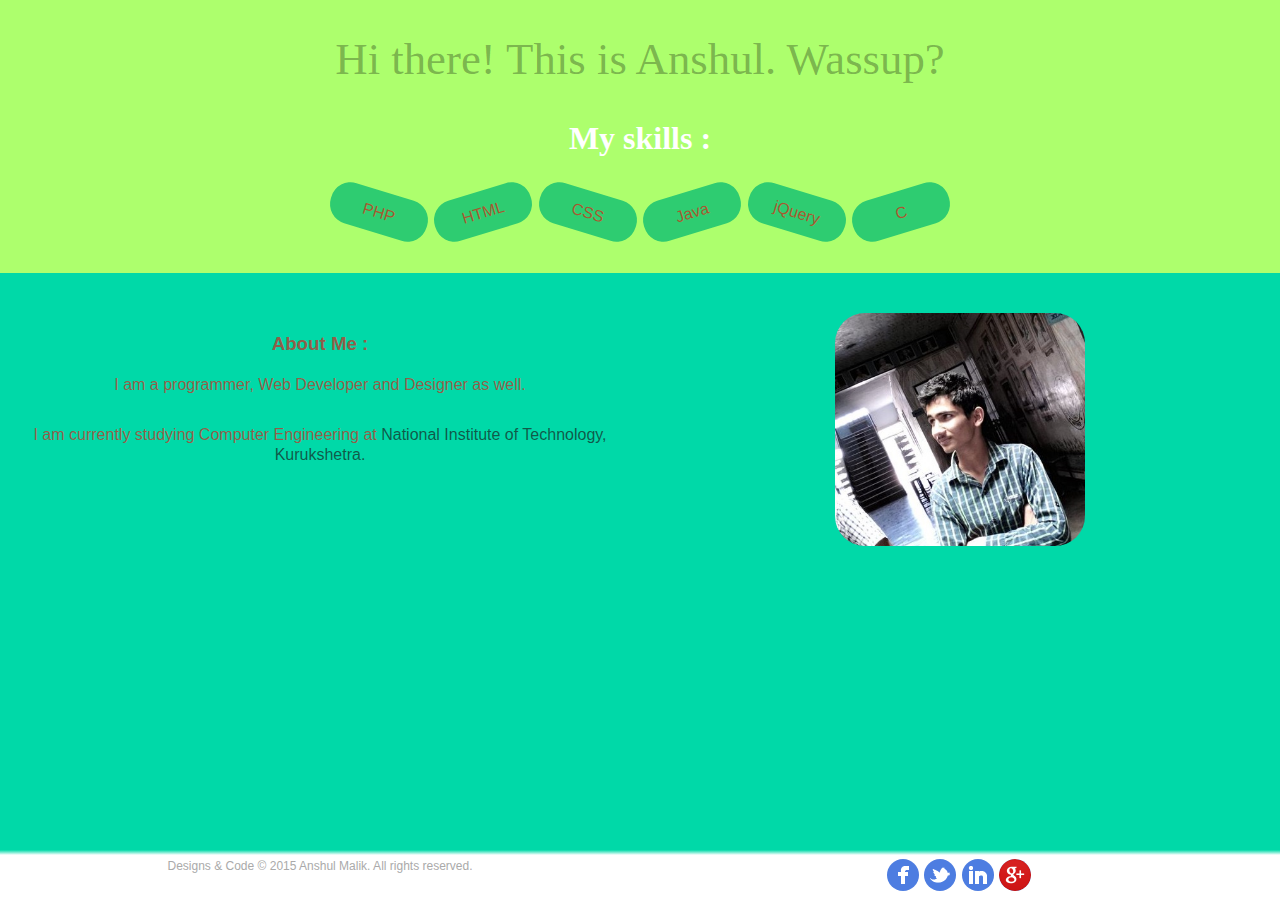
==== commit af61ded5: "Update index.html" ====
--- a/index.html
+++ b/index.html
@@ -35,7 +35,7 @@
             </div>
             <div class="footer">
                 <div class="grad"></div>
-                <div id="leftHalfCol"><p>Designs & Code &copy; 2014 Anshul Malik. All rights reserved.</div>
+                <div id="leftHalfCol"><p>Designs & Code &copy; 2015 Anshul Malik. All rights reserved.</div>
                 <div class="social" id="rightHalfCol">
                     <p>
                         <a href="http://facebook.com/anshul.malik.IT" target="_blank" class="sb circle no-shadow no-border blue facebook">Facebook</a>
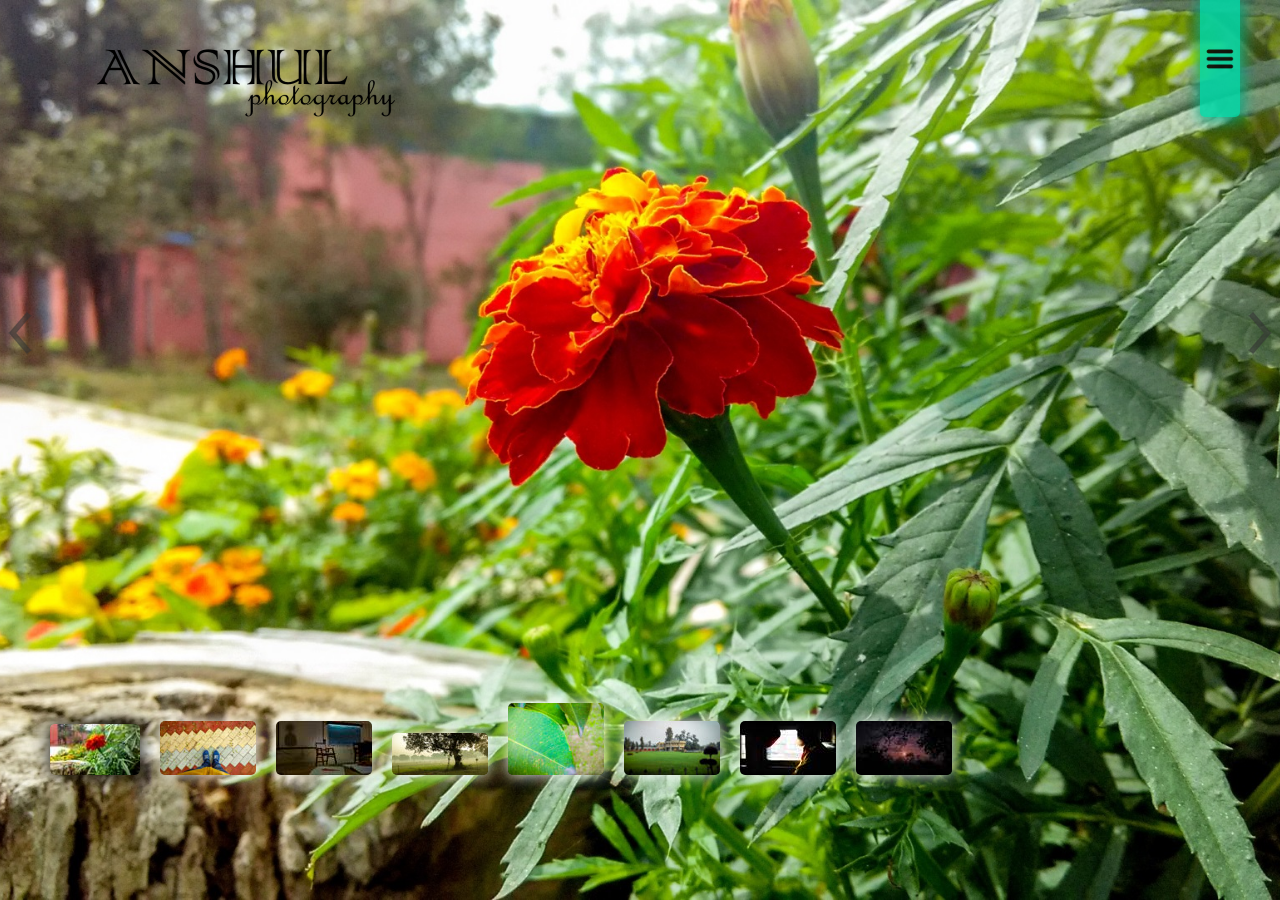
==== commit 268b0a71: "Upgraded to Photography" ====
--- a/index.html
+++ b/index.html
@@ -1,51 +1,58 @@
-<!--<!DOCTYPE html>-->
+
+<!DOCTYPE html>
 <html>
-    <head>
-        <script type="text/javascript" src="js/jquery-1.11.1.min.js"> </script>        
-        <link rel="stylesheet" type="text/css" href="style/social-buttons.css" media="all">
-        <link rel="stylesheet" type="text/css" href="style/style.css" media="all">
-        <title>Anshul Malik</title>
-        
-    </head>
+<head>
+<script src="js/jquery-1.10.2.min.js"></script>
 
-    <body>
-        <div class="se-pre-con"></div>
-            <div class="header">
-                <h1>Hi there! This is Anshul. Wassup?</h1>
-            </div>
-            <div class="skills-list">
-                <h1 style="font-family:Consolas; color:white;">My skills :</h1>
-                <div class="skill" style="width:100px;">PHP</div>
-                <div class="skill" style="width:100px;">HTML</div>
-                <div class="skill" style="width:100px;">CSS</div>
-                <div class="skill" style="width:100px;">Java</div>
-                <div class="skill" style="width:100px;">jQuery</div>
-                <div class="skill" style="width:100px;">C</div>
-            </div>
+  <title>Anshul's Photography </title>
+  <link type="text/css" rel="stylesheet" href="style/style.css" />
+    <link type="text/css" rel="stylesheet" href="style/loader.css" />
+</head>
 
+<body>
+    <div class="se-pre-con"></div>
+    <div class="nextImage"></div>
+    <div class="logo"><img src="img/logo-black.png" alt="Anshul Photography" /></div>
+    <div class="contact">
+        <div class="logo"><img src="img/logo-white.png" alt="Anshul Photography" /></div>
+        <div class="cross">X</div>
+        <br />
+        <ul class="links">
+            <li>
+                <a href="https://facebook.com/AnshulMalik.IT" target="_blank">Facebook</a>
+            </li>
+            <li>
+                <a href="https://plus.google.com/+AnshulMalikCS" target="_blank">Google+</a>
+            </li>
+            <li>
+                <a href="https://github.com/AnshulMalik" target="_blank">Github</a>
+            </li>
+            <li></li>
+            <li>
+                All website content &copy; Anshul Malik
+            </li>
+        </ul>
+    </div>
 
-            <div class="about-me">
-                <div id="leftHalfCol">
-                    <h3>About Me :</h3>
-                    <p>I am a programmer, Web Developer and Designer as well.</p>
-                    <br />
-                    <p>I am currently studying Computer Engineering at <a href="http://nitkkr.ac.in/">National Institute of Technology, Kurukshetra.</a></p>
-                </div>
-                <div id="rightHalfCol"><img src="images/anshul.jpg" /></div>
-            </div>
-            <div class="footer">
-                <div class="grad"></div>
-                <div id="leftHalfCol"><p>Designs & Code &copy; 2015 Anshul Malik. All rights reserved.</div>
-                <div class="social" id="rightHalfCol">
-                    <p>
-                        <a href="http://facebook.com/anshul.malik.IT" target="_blank" class="sb circle no-shadow no-border blue facebook">Facebook</a>
-                        <a href="https://twitter.com/AnshulMalik3" target="_blank" class="sb circle no-shadow no-border blue twitter">Twitter</a>
-                        <a href="http://in.linkedin.com/in/anshulmalikce/" target="_blank" class="sb circle no-shadow no-border blue linkedin">LinkedIn</a>
-                        <a href="https://plus.google.com/u/0/+AnshulMalikCS" target="_blank" class="sb circle no-shadow no-border blue gplus">LinkedIn</a>
-                    </p>
-                </div>
-            </div>
+    <div class="slide-left">
+
+    </div>
+
+    <div class="slide-right">  </div>
+
+    <div class="top-bar">
+    </div>
+
+    <div class="fullscreen background" style="background-image:url('img/1.jpg');" data-img-width="3264" data-img-height="1840">
+
+    </div>
+    
+    <div class="footer">
+        <ul>
+        </ul>
+    </div>
+
+    <script type="text/javascript" src="js/javascript.js"></script>
+
 </body>
-
-<script type="text/javascript" src="js/script.js"></script>
 </html>
--- a/style/style.css
+++ b/style/style.css
@@ -1,425 +1,226 @@
-��b o d y   { - 
-         m a r g i n : 0 p x ; - 
-         p a d d i n g : 0 p x ; - 
-         / * f o n t - f a m i l y   :   S e g o e   U I ;   * / - 
-         f o n t - f a m i l y :   " S e g o e   W P " ,   s a n s - s e r i f ; - 
-         f o n t - w e i g h t : 4 0 0 ; - 
-         f o n t - s t y l e :   n o r m a l ; - 
-         l i n e - h e i g h t :   1 . 3 ; - 
-         b a c k g r o u n d - c o l o r : # 0 0 D 9 A 8 ; - 
-         c u r s o r : d e f a u l t ; - 
-         c o l o r : r g b a ( 2 5 5 ,   0 ,   0 ,   0 . 5 9 ) ; - 
- } - 
- - 
- a   { - 
-         t e x t - d e c o r a t i o n : n o n e ; - 
-         c o l o r : r g b a ( 2 5 ,   2 4 ,   2 4 ,   0 . 6 8 ) ; - 
- } - 
- - 
- a : h o v e r   { - 
-         c o l o r : b l a c k ; - 
- } - 
- - 
- . h e a d e r   { - 
- 	 d i s p l a y :   b l o c k ; - 
-         w i d t h :   1 0 0 % ; - 
-         t e x t - a l i g n : c e n t e r ; - 
- } - 
- - 
- p   { - 
- 	 m a r g i n - t o p :   . 2 5 r e m ; - 
- 	 m a r g i n - b o t t o m :   . 2 5 r e m ; - 
- } - 
- - 
- - 
- - 
- . h e a d e r   h 1   { - 
-         p a d d i n g : 0 p x   0 p x   0 p x   0 p x ; - 
-         f o n t - f a m i l y   :   S e g o e   U I ; - 
-         d i s p l a y :   b l o c k ; - 
-         f o n t - s i z e :   2 . 8 r e m ; - 
-         c o l o r :   r g b a ( 0 , 0 , 0 , 0 . 3 ) ;   - 
-         f o n t - w e i g h t :   3 0 0 ; - 
-         w i d t h   :   1 0 0 % ; - 
-         f l o a t :   l e f t ; - 
- } - 
- - 
- . s o c i a l   { - 
- 	 m a r g i n - r i g h t : 0 p x ; - 
- 	 d i s p l a y :   i n l i n e - b l o c k ; - 
- - 
- } - 
- - 
- . g r a d   { - 
- 	 h e i g h t :   5 p x ; - 
- 	 p a d d i n g :   0 p x ; - 
- 	 w i d t h :   1 0 0 % ; - 
- 	 m a r g i n - l e f t :   0 p x ; - 
- 	 b a c k g r o u n d :   - w e b k i t - l i n e a r - g r a d i e n t ( # 0 0 D 9 A 8 , w h i t e ) ;   / *   F o r   S a f a r i   5 . 1   t o   6 . 0   * / - 
- 	 b a c k g r o u n d :   - o - l i n e a r - g r a d i e n t ( # 0 0 D 9 A 8 ,   w h i t e ) ;   / *   F o r   O p e r a   1 1 . 1   t o   1 2 . 0   * / - 
- 	 b a c k g r o u n d :   - m o z - l i n e a r - g r a d i e n t ( # 0 0 D 9 A 8 ,   w h i t e ) ;   / *   F o r   F i r e f o x   3 . 6   t o   1 5   * / - 
- 	 b a c k g r o u n d :   l i n e a r - g r a d i e n t ( # 0 0 D 9 A 8 ,   w h i t e ) ;   / *   S t a n d a r d   s y n t a x   * / - 
- } - 
- - 
- . f o o t e r   { - 
- 	 b a c k g r o u n d :   w h i t e ; - 
- 	 c o l o r :   # a a a a a a ; - 
- 	 f o n t - s i z e :   . 7 5 r e m ; - 
- 	 l e f t :   0 ; - 
- 	 m a r g i n - l e f t :   0 ; - 
- 	 m a r g i n - r i g h t :   0 ; - 
- 	 b o t t o m :   0 ; - 
- 	 p o s i t i o n :   f i x e d ; - 
- 	 w i d t h :   1 0 0 % ; - 
- 	 v e r t i c a l - a l i g n :   m i d d l e ; - 
- 	 m i n - h e i g h t :   2 r e m ; - 
- 	 / * b a c k g r o u n d :   # 2 e c c 7 1 ; * / - 
- } - 
- - 
- # l e f t H a l f C o l   { - 
- 	 d i s p l a y :   i n l i n e - b l o c k ; - 
-         t e x t - a l i g n : c e n t e r ; - 
- 	 w i d t h :   5 0 % ; - 
-         f l o a t : l e f t ; - 
- } - 
- # r i g h t H a l f C o l   { - 
- 	 d i s p l a y :   i n l i n e - b l o c k ; - 
-         t e x t - a l i g n : c e n t e r ; - 
-         f l o a t : r i g h t ; - 
- 	 w i d t h :   5 0 % ; - 
- } - 
- - 
-         # r i g h t H a l f C o l   i m g   { - 
-                 b o r d e r - r a d i u s :   3 0 p x ; - 
-                 w i d t h :   2 5 0 p x ; - 
-         } - 
- . s k i l l s - l i s t   { - 
-         t e x t - a l i g n : c e n t e r ; - 
-         p a d d i n g - t o p : 5 0 p x ; - 
-         p a d d i n g - b o t t o m : 5 0 p x ; - 
-         v e r t i c a l - a l i g n : m i d d l e ; - 
-         p a d d i n g - b o t t o m : 3 0 p x ; - 
-         b a c k g r o u n d - c o l o r : # a d f f 6 d ; - 
- - 
- } - 
- - 
- . s k i l l   { - 
-         h e i g h t :   3 0 p x ; - 
-         b o r d e r - r a d i u s :   2 0 p x ; - 
-         b a c k g r o u n d - c o l o r :   # 2 e c c 7 1 ; - 
-         t e x t - a l i g n :   c e n t e r ; - 
-         v e r t i c a l - a l i g n :   m i d d l e ; - 
-         p a d d i n g - t o p :   1 2 p x ; - 
-         m a r g i n - b o t t o m : 1 0 p x ; - 
-         m a r g i n - t o p : 1 0 p x ; - 
-         - m o z - t r a n s f o r m :   r o t a t e ( - 1 7 d e g ) ; - 
-                 - m s - t r a n s f o r m :   r o t a t e ( - 1 7 d e g ) ; - 
-                 - o - t r a n s f o r m :   r o t a t e ( - 1 7 d e g ) ; - 
-                 - w e b k i t - t r a n s f o r m :   r o t a t e ( - 1 7 d e g ) ; - 
-                 t r a n s f o r m :   r o t a t e ( - 1 7 d e g ) ;     - 
-         t r a n s f o r m - s t y l e : f l a t ; - 
-         d i s p l a y : i n l i n e - b l o c k ; - 
- } - 
- - 
- . s k i l l : n t h - o f - t y p e ( 2 n + 1 ) { - 
-         - m o z - t r a n s f o r m :   r o t a t e ( + 1 7 d e g ) ; - 
-                 - m s - t r a n s f o r m :   r o t a t e ( + 1 7 d e g ) ; - 
-                 - o - t r a n s f o r m :   r o t a t e ( + 1 7 d e g ) ; - 
-                 - w e b k i t - t r a n s f o r m :   r o t a t e ( + 1 7 d e g ) ; - 
-                 t r a n s f o r m :   r o t a t e ( + 1 7 d e g ) ;   - 
- } - 
-         . s k i l l : h o v e r   { - 
-                 b a c k g r o u n d - c o l o r :   # 1 1 8 a 3 9 ; - 
-                 c o l o r :   b l a c k ; - 
-                 - m o z - t r a n s i t i o n - p r o p e r t y :   b a c k g r o u n d - c o l o r   c o l o r ; - 
-                 - o - t r a n s i t i o n - p r o p e r t y :   b a c k g r o u n d - c o l o r ; - 
-                 - w e b k i t - t r a n s i t i o n - p r o p e r t y :   b a c k g r o u n d - c o l o r ; - 
-                 t r a n s i t i o n - p r o p e r t y :   b a c k g r o u n d - c o l o r ; - 
-                 t r a n s i t i o n - d u r a t i o n :   5 0 0 m s ; - 
-                 t r a n s i t i o n - d e l a y :   1 0 m s ; - 
- - 
-                 - m o z - t r a n s i t i o n - t i m i n g - f u n c t i o n :   e a s e ; - 
-                 - o - t r a n s i t i o n - t i m i n g - f u n c t i o n :   e a s e ; - 
-                 - w e b k i t - t r a n s i t i o n - t i m i n g - f u n c t i o n :   e a s e ; - 
-                 t r a n s i t i o n - t i m i n g - f u n c t i o n :   e a s e ; - 
-               / * - 
-                 - m o z - t r a n s f o r m :   r o t a t e ( - 1 0 d e g ) ; - 
-                 - m s - t r a n s f o r m :   r o t a t e ( - 1 0 d e g ) ; - 
-                 - o - t r a n s f o r m :   r o t a t e ( - 1 0 d e g ) ; - 
-                 - w e b k i t - t r a n s f o r m :   r o t a t e ( - 1 0 d e g ) ; - 
-                 t r a n s f o r m :   r o t a t e ( - 1 0 d e g ) ; - 
- - 
-                 * / - 
-                       } - 
- - 
- - 
- - 
- . a b o u t - m e   { - 
-         m a r g i n - t o p : 4 0 p x ; - 
- } - 
- - 
- / *   L o a d e r   a n i m a t i o n   c s s   * / - 
- . n o - j s   # l o a d e r   {   - 
- 	 d i s p l a y :   n o n e ;     - 
- } - 
- - 
- . j s   # l o a d e r   {   - 
- 	 d i s p l a y :   b l o c k ;   - 
- 	 p o s i t i o n :   a b s o l u t e ;   - 
- 	 l e f t :   1 0 0 p x ;   - 
- 	 t o p :   0 ;   - 
- } - 
- - 
- . s e - p r e - c o n   { - 
- 	 p o s i t i o n :   f i x e d ; - 
- 	 l e f t :   0 p x ; - 
- 	 t o p :   0 p x ; - 
- 	 w i d t h :   1 0 0 % ; - 
- 	 h e i g h t :   1 0 0 % ; - 
- 	 z - i n d e x :   9 9 9 9 ; - 
- 	 b a c k g r o u n d :   u r l ( . . / i m a g e s / P r e l o a d e r _ 3 . g i f )   c e n t e r   n o - r e p e a t   # f f f ; - 
- } - 
- - 
- @ m e d i a   ( m a x - w i d t h : 4 8 0 p x )   { - 
-         # r i g h t H a l f C o l   { - 
-                 d i s p l a y : n o n e ; - 
-         } - 
-         # l e f t H a l f C o l   { - 
-                 w i d t h : 1 0 0 % ; - 
-         } - 
- } - 
- - 
- @ m e d i a   s c r e e n   a n d   ( m a x - w i d t h : 7 0 0 p x )   { - 
-         / * M o b i l e * / - 
-         . h e a d e r   h 1   { - 
-                 f o n t - s i z e :   2 r e m ; - 
-         } - 
-         # r i g h t H a l f C o l   i m g   { - 
-                 w i d t h : 1 7 0 p x ; - 
-         } - 
- } - 
- - 
- @ m e d i a   s c r e e n   a n d   ( m i n - w i d t h : 7 0 0 p x )   a n d   ( m a x - w i d t h : 9 6 0 p x )   { - 
-         / * m e d i u m   s i z e * / - 
-         . h e a d e r   h 1   { - 
-                 f o n t - s i z e :   2 . 4 r e m ; - 
-         } - 
- - 
-         # r i g h t H a l f C o l   i m g   { - 
-                 w i d t h : 2 0 0 p x ; - 
-         } - 
- } - 
- - 
- +/* background setup */
+.background {
+    background-repeat:no-repeat;
+    /* custom background-position */
+    background-position:50% 50%;
+    /* ie8- graceful degradation */
+    background-position:50% 50%\9 !important;
+}
+
+/* fullscreen setup */
+html, body {
+    /* give this to all tags from html to .fullscreen */
+    height:100%;
+    overflow:hidden;
+}
+
+
+.fullscreen,
+.content-a {
+    width:100%;
+    min-height:100%;
+}
+
+
+
+
+.top-bar {
+    width: 40px;
+    float: right;
+    min-height: 40px;
+    height: 13%;
+    z-index: 10;
+    opacity:0.85;
+    border-radius: 0px 0px 5px 5px;
+    box-shadow: 1px 1px 15px 3px #00B28A;
+    background-image: url('../img/menu.png');
+    background-repeat: no-repeat;
+    background-position: center center;
+    background-color: #00D9A8;
+    -webkit-transition: background 500ms;
+    -moz-transition: background 500ms;
+    -o-transition: background 500ms;
+    transition: background 500ms;
+    cursor: pointer;
+
+    font-size:1rem;
+    vertical-align:bottom;
+}
+
+
+
+.top-bar:hover {
+  background-image : url('../img/menu-hover.png');
+  box-shadow: 1px 1px 15px 5px #00B28A;
+}
+
+.contact {
+    display: none;
+    width: 100%;
+    height: 0%;
+    position:absolute;
+    opacity:0.95;
+    text-align:center;
+    background-color:#FF2058;
+    z-index:30;
+}
+.contact ul {
+    list-style-type : none;
+    display:none;
+}
+
+.contact ul li a {
+    text-decoration:none;
+    color:white;
+    font-weight:50;
+}
+
+.contact .cross {
+    position:absolute;
+    display:none;
+    margin:0px;
+    right:20%;
+    top:50px;
+    width:50px;
+    height:100px;
+    cursor : pointer;
+    background-color: #00B28A;
+}
+.logo {
+    z-index:9;
+    margin-left:6rem;
+    margin-top : 3rem;
+    position:absolute;
+}
+/* content centering styles */
+
+.slide-right  {
+  float:right;
+  height:20%;
+  width : 40px;
+  display:table-cell;
+  position : relative;
+  margin-top : 19%;
+  z-index : 9;
+  cursor:pointer;
+  border-radius : 7px 0 0 7px;
+  background-image : url('../img/next.png');
+  background-repeat: no-repeat;
+  background-position : center center;
+    -webkit-transition: background 1s ease-out;
+   -moz-transition: background 1s ease-out;
+     -o-transition: background 1s ease-out;
+        transition: background 1s ease-out;
+}
+
+.slide-right:hover {
+  background-color : #FFFFCC;
+  background-image : url('../img/next-hover.png');
+}
+
+.slide-left  {
+  float:left;
+  height:20%;
+  width : 40px;
+  display:table-cell;
+  position : relative;
+  margin-top : 19%;
+  z-index : 9;
+  cursor:pointer;
+  border-radius : 0 7px 7px 0;
+  background-image : url('../img/previous.png');
+  background-repeat: no-repeat;
+  background-position : center center;
+    -webkit-transition: background 1s ease-out;
+   -moz-transition: background 1s ease-out;
+     -o-transition: background 1s ease-out;
+        transition: background 1s ease-out;
+}
+
+.slide-left:hover {
+  background-color : #FFFFCC;
+  background-image : url('../img/previous-hover.png');
+}
+
+.se-pre-con {
+	position: fixed;
+	left: 0px;
+	top: 0px;
+	width: 100%;
+	height: 100%;
+	z-index: 9999;
+	background: url(../img/Preloader.gif) center no-repeat #fff;
+}
+
+.nextImage {
+    position:fixed;
+    left: 0px;
+	top: 0px;
+    display:none;
+	width: 100%;
+	height: 100%;
+	z-index: 9;
+	background: url(../img/Preloader.gif) center no-repeat #fff;
+}
+
+/* visual styles */
+body{
+    margin:0;
+    font-family:sans-serif;
+    font-size:28px;
+    line-height:100px;
+	color:#ffffff;
+    text-align:center;
+}
+
+.footer {
+    min-height:120px;
+    width:100%;
+    height:25%;
+    bottom:0px;
+    padding:0px;
+    z-index:10;
+    position:absolute;
+    display:block;
+    overflow-y:hidden;
+    overflow-x:auto;
+    text-align:center;
+}
+
+.footer ul {
+    list-style-type: none;
+}
+ 
+.footer ul li {
+    display:table-cell;
+    padding-left:10px;
+    padding-right:10px;
+}
+.footer ul li img {
+    border-radius:5px;
+    box-shadow:0px 0px 15px white;
+}
+
+
+.footer ul li.active img {
+    border-radius:5px;
+    width:90px;
+    box-shadow:0px 0px 20px black;
+}
+
+.footer ul li img:hover {
+    box-shadow:0px 0px 20px black;
+    cursor: pointer;
+}
+
+.contact ul li:last-of-type {
+    font-size:.8rem;
+    bottom : 10px;
+}
+
+
+@media screen and (max-width : 760px) {
+     .logo img{
+         width : 200px;
+     }
+ }
--- a/style/loader.css
+++ b/style/loader.css
@@ -0,0 +1,132 @@
+.wrap {
+  position: relative;
+  top: 150px;
+  width: 150px;
+  margin: 0 auto;
+}
+
+.loader {
+  position: absolute;
+  top: 0;
+  z-index: 10;
+  width: 50px;
+  height: 50px;
+  border: 15px solid;
+  border-radius: 50%;
+  border-top-color: rgba(44,44,44,0);
+  border-right-color: rgba(55,55,55,0);
+  border-bottom-color: rgba(66,66,66,0);
+  border-left-color: rgba(33,33,33,0);
+  animation: loadEr 3s infinite;
+}
+
+@keyframes loadEr {
+  0% {
+    border-top-color: rgba(44,44,44,0);
+    border-right-color: rgba(55,55,55,0);
+    border-bottom-color: rgba(66,66,66,0);
+    border-left-color: rgba(33,33,33,0);
+    
+  }
+  10.4% {
+    border-top-color: rgba(44,44,44,0.5);
+    border-right-color: rgba(55,55,55,0);
+    border-bottom-color: rgba(66,66,66,0);
+    border-left-color: rgba(33,33,33,0);
+  }
+  20.8% {
+    border-top-color: rgba(44,44,44,0);
+    border-right-color: rgba(55,55,55,0);
+    border-bottom-color: rgba(66,66,66,0);
+    border-left-color: rgba(33,33,33,0);
+  }
+31.2% {
+  border-top-color: rgba(44,44,44,0);
+    border-right-color: rgba(55,55,55,0.5);
+    border-bottom-color: rgba(66,66,66,0);
+    border-left-color: rgba(33,33,33,0);
+}
+41.6% {
+  border-top-color: rgba(44,44,44,0);
+    border-right-color: rgba(55,55,55,0);
+    border-bottom-color: rgba(66,66,66,0);
+    border-left-color: rgba(33,33,33,0);
+  transform: rotate(40deg);
+}
+52% {
+  border-top-color: rgba(44,44,44,0);
+    border-right-color: rgba(55,55,55,0);
+    border-bottom-color: rgba(66,66,66,0.5);
+    border-left-color: rgba(33,33,33,0);
+}
+62.4% {
+  border-top-color: rgba(44,44,44,0);
+    border-right-color: rgba(55,55,55,0);
+    border-bottom-color: rgba(66,66,66,0);
+    border-left-color: rgba(33,33,33,0);
+}
+72.8% {
+  border-top-color: rgba(44,44,44,0);
+    border-right-color: rgba(55,55,55,0);
+    border-bottom-color: rgba(66,66,66,0);
+    border-left-color: rgba(33,33,33,0.5);
+}
+}
+
+.loaderbefore {
+  width: 50px;
+  height:50px;
+  border: 15px solid #ddd;
+  border-radius: 50%;
+  position: absolute;
+  top: 0;
+  z-index: 9;
+}
+
+.circular {
+  position: absolute;
+  top: -15px;
+  left: -15px;
+  width: 70px;
+  height: 70px;
+  border: 20px solid;
+  border-radius: 50%;
+  border-top-color: #333;
+  border-left-color: #fff;
+  border-bottom-color: #333;
+  border-right-color: #fff;
+  opacity: 0.2;
+  animation: poof 5s infinite;
+}
+@keyframes poof {
+  0% {transform: scale(1,1) rotate(0deg); opacity: 0.2;}
+  50% {transform: scale(4,4) rotate(360deg); opacity: 0;}
+}
+.another {
+  opacity: 0.1;
+  transform: rotate(90deg);
+  animation: poofity 5s infinite;
+  animation-delay: 1s;
+}
+@keyframes poofity {
+  0% {transform: scale(1,1) rotate(90deg); opacity: 0.1;}
+  50% {transform: scale(4,4) rotate(-360deg); opacity: 0;}
+}
+
+.text {
+  position: absolute;
+  top: 95px;
+  left: 8px;
+  font-family: Arial;
+  text-transform: uppercase;
+  color: #888;
+  animation: opaa 10s infinite;
+}
+@keyframes opaa {
+  0% {opacity: 1;}
+10% {opacity: 0.5}
+15% {opacity: 1;}
+30% {opacity: 1;}
+65% {opacity: 0.3;}
+90% {opacity: 0.8;}
+}